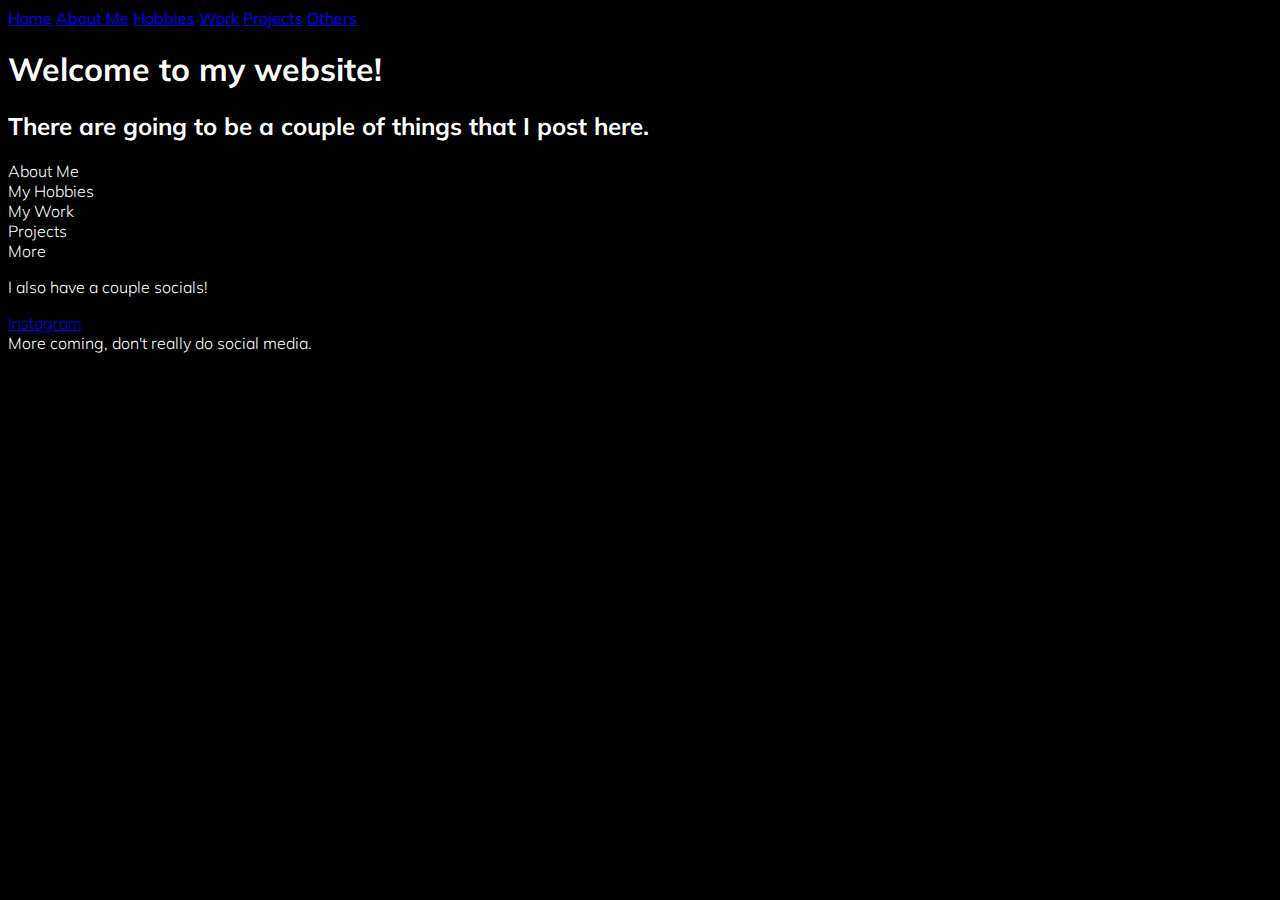
==== index.html @ 0ae8d0b9 "0.0.2 I'm a total idiot" ====
<!DOCTYPE html>
    <html lang="en">
    <head>
        <meta charset="UTF-8">
        <meta http-equiv="X-UA-Compatible" content="IE=edge">
        <meta name="viewport" content="width=device-width, initial-scale=1.0">
        <title>TetraTrooper's Site</title>
        <style>
            @import url('https://fonts.googleapis.com/css2?family=Mulish:wght@200;300;400;500;600;700;800;900&display=swap');
            body{
            font-family: 'Mulish', sans-serif;
            font-weight: 300;
            color: white;
            background-color: black;
            }
            nav{
            font-family: 'Mulish', sans-serif;
            font-weight: 500;
            }
        </style>
    </head>
    <body>
        <nav>
            <a href="index.html">Home</a>
            <a href="About Me.html">About Me</a>
            <a href="Hobbies.html">Hobbies</a>
            <a href="Work.html">Work</a>
            <a href="Projects.html">Projects</a>
            <a href="Others.html">Others</a>
        </nav>
        <h1>Welcome to my website!</h1>
        <h2>There are going to be a couple of things that I post here.</h2>
        <li>About Me</a></li>
        <li>My Hobbies</a></li>
        <li>My Work</a></li>
        <li>Projects</a></li>
        <li>More</a></li>
        <p>I also have a couple socials!</p>
        <li><a href="https://www.instagram.com/imbrandoncheng/">Instagram</a></li>
        <li>More coming, don't really do social media.</li>
    </body>
    </html>
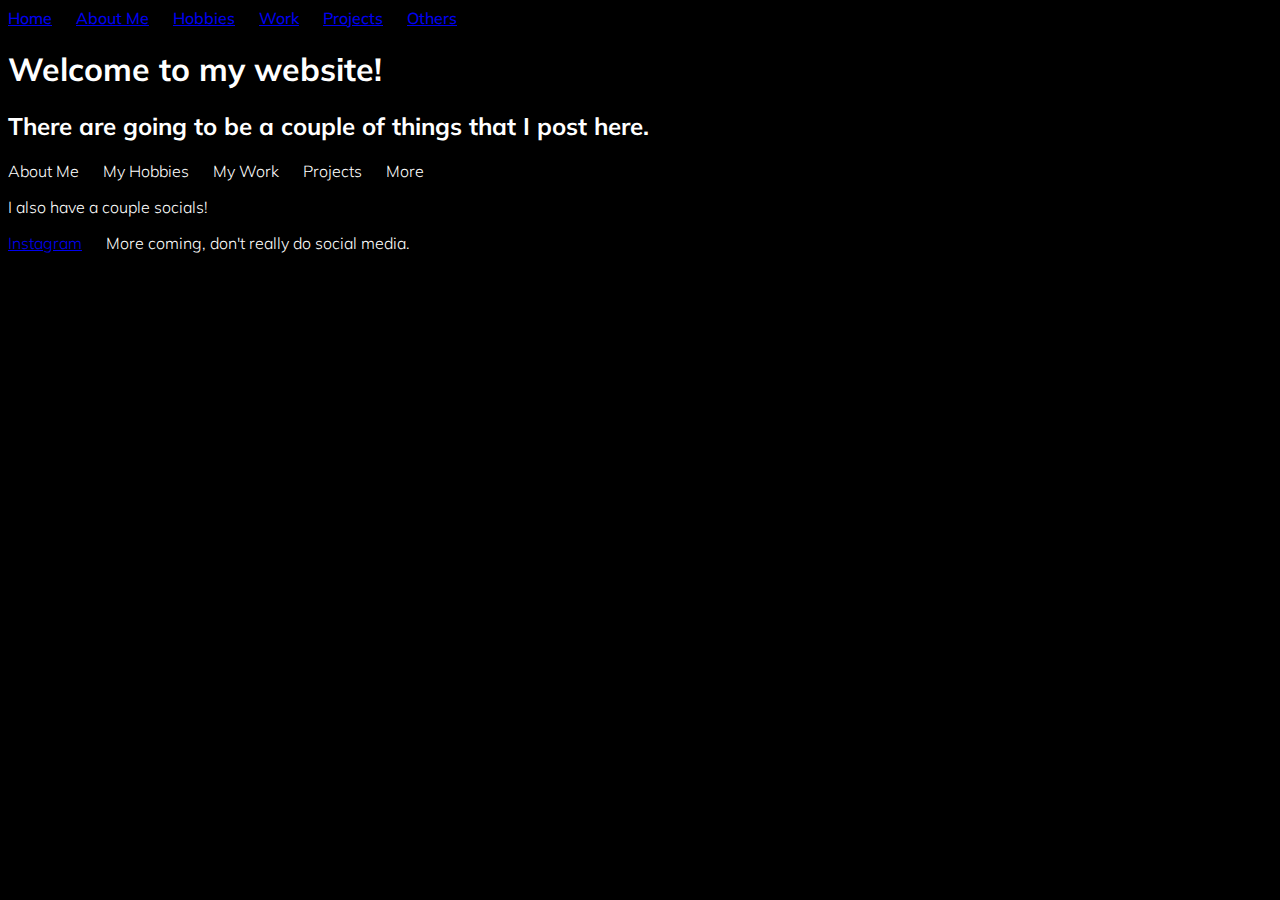
==== commit 818e5f82: "0.0.3" ====
--- a/index.html
+++ b/index.html
@@ -5,39 +5,35 @@
         <meta http-equiv="X-UA-Compatible" content="IE=edge">
         <meta name="viewport" content="width=device-width, initial-scale=1.0">
         <title>TetraTrooper's Site</title>
-        <style>
-            @import url('https://fonts.googleapis.com/css2?family=Mulish:wght@200;300;400;500;600;700;800;900&display=swap');
-            body{
-            font-family: 'Mulish', sans-serif;
-            font-weight: 300;
-            color: white;
-            background-color: black;
-            }
-            nav{
-            font-family: 'Mulish', sans-serif;
-            font-weight: 500;
-            }
-        </style>
+        <link rel="stylesheet" href="CSS/Defualt.css">
     </head>
     <body>
+        <header>
         <nav>
-            <a href="index.html">Home</a>
-            <a href="About Me.html">About Me</a>
-            <a href="Hobbies.html">Hobbies</a>
-            <a href="Work.html">Work</a>
-            <a href="Projects.html">Projects</a>
-            <a href="Others.html">Others</a>
+            <ul>
+                <li><a href="index.html">Home</a></li>
+                <li><a href="About Me.html">About Me</a></li>
+                <li><a href="Hobbies.html">Hobbies</a></li>
+                <li><a href="Work.html">Work</a></li>
+                <li><a href="Projects.html">Projects</a></li>
+                <li><a href="Others.html">Others</a></li>
+            </ul>
         </nav>
+        </header>
         <h1>Welcome to my website!</h1>
         <h2>There are going to be a couple of things that I post here.</h2>
-        <li>About Me</a></li>
-        <li>My Hobbies</a></li>
-        <li>My Work</a></li>
-        <li>Projects</a></li>
-        <li>More</a></li>
+        <ul>
+            <li>About Me</li>
+            <li>My Hobbies</li>
+            <li>My Work</li>
+            <li>Projects</li>
+            <li>More</li>
+        </ul>    
         <p>I also have a couple socials!</p>
-        <li><a href="https://www.instagram.com/imbrandoncheng/">Instagram</a></li>
-        <li>More coming, don't really do social media.</li>
+        <ul>
+            <li><a href="https://www.instagram.com/imbrandoncheng/">Instagram</a></li>
+            <li>More coming, don't really do social media.</li>
+        </ul>
     </body>
     </html>
     --- a/CSS/Defualt.css
+++ b/CSS/Defualt.css
@@ -0,0 +1,20 @@
+            @import url('https://fonts.googleapis.com/css2?family=Mulish:wght@200;300;400;500;600;700;800;900&display=swap');
+            body{
+                font-family: 'Mulish', sans-serif;
+                font-weight: 300;
+                color: white;
+                background-color: black;
+            }
+            nav{
+                font-family: 'Mulish', sans-serif;
+                font-weight: 500;
+            }
+            ul{
+                list-style-type: none;
+                padding: 0;
+                margin: 0;
+            }
+            li{
+                display: inline-block;
+                margin: 0px 20px 0px 0px;
+            }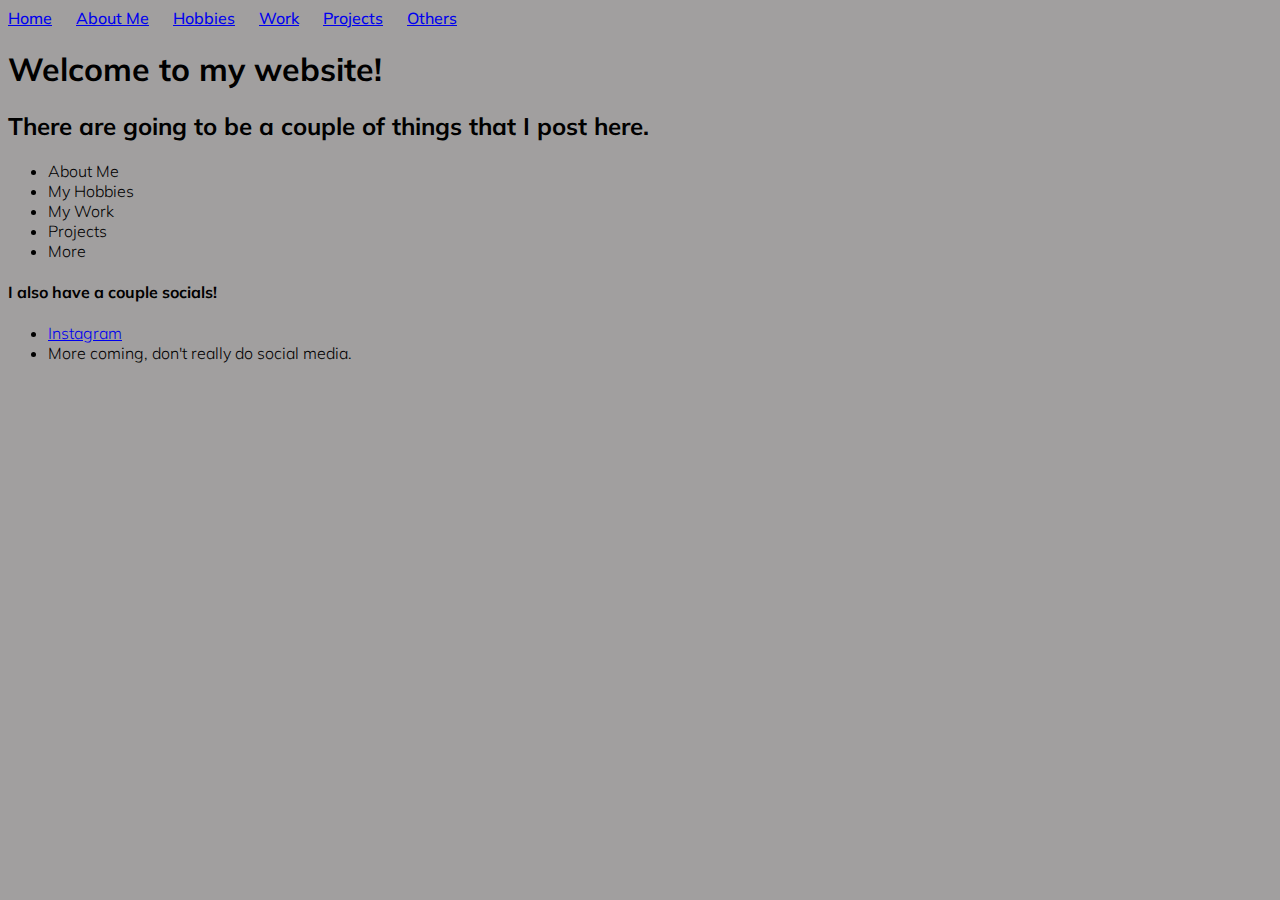
==== commit eabf8e74: "0.0.3.1" ====
--- a/index.html
+++ b/index.html
@@ -9,17 +9,18 @@
     </head>
     <body>
         <header>
-        <nav>
-            <ul>
-                <li><a href="index.html">Home</a></li>
-                <li><a href="About Me.html">About Me</a></li>
-                <li><a href="Hobbies.html">Hobbies</a></li>
-                <li><a href="Work.html">Work</a></li>
-                <li><a href="Projects.html">Projects</a></li>
-                <li><a href="Others.html">Others</a></li>
-            </ul>
-        </nav>
+            <nav>
+                <ul>
+                    <li><a href="index.html">Home</a></li>
+                    <li><a href="About Me.html">About Me</a></li>
+                    <li><a href="Hobbies.html">Hobbies</a></li>
+                    <li><a href="Work.html">Work</a></li>
+                    <li><a href="Projects.html">Projects</a></li>
+                    <li><a href="Others.html">Others</a></li>
+                </ul>
+            </nav>
         </header>
+        <section>
         <h1>Welcome to my website!</h1>
         <h2>There are going to be a couple of things that I post here.</h2>
         <ul>
@@ -29,11 +30,15 @@
             <li>Projects</li>
             <li>More</li>
         </ul>    
-        <p>I also have a couple socials!</p>
+        <h4>I also have a couple socials!</h4>
         <ul>
             <li><a href="https://www.instagram.com/imbrandoncheng/">Instagram</a></li>
             <li>More coming, don't really do social media.</li>
         </ul>
+        </section>
+        <footer>
+        
+        </footer>
     </body>
     </html>
     --- a/CSS/Defualt.css
+++ b/CSS/Defualt.css
@@ -2,19 +2,25 @@
             body{
                 font-family: 'Mulish', sans-serif;
                 font-weight: 300;
-                color: white;
-                background-color: black;
+                color: rgb(0, 0, 0);
+                background-color: rgb(161, 159, 159);
             }
             nav{
                 font-family: 'Mulish', sans-serif;
                 font-weight: 500;
             }
-            ul{
+            nav ul{
                 list-style-type: none;
                 padding: 0;
                 margin: 0;
             }
-            li{
+            nav li{
                 display: inline-block;
                 margin: 0px 20px 0px 0px;
+            }
+            a:active{
+                text-decoration: underline;
+            }
+            a:hover{
+                text-decoration: ;
             }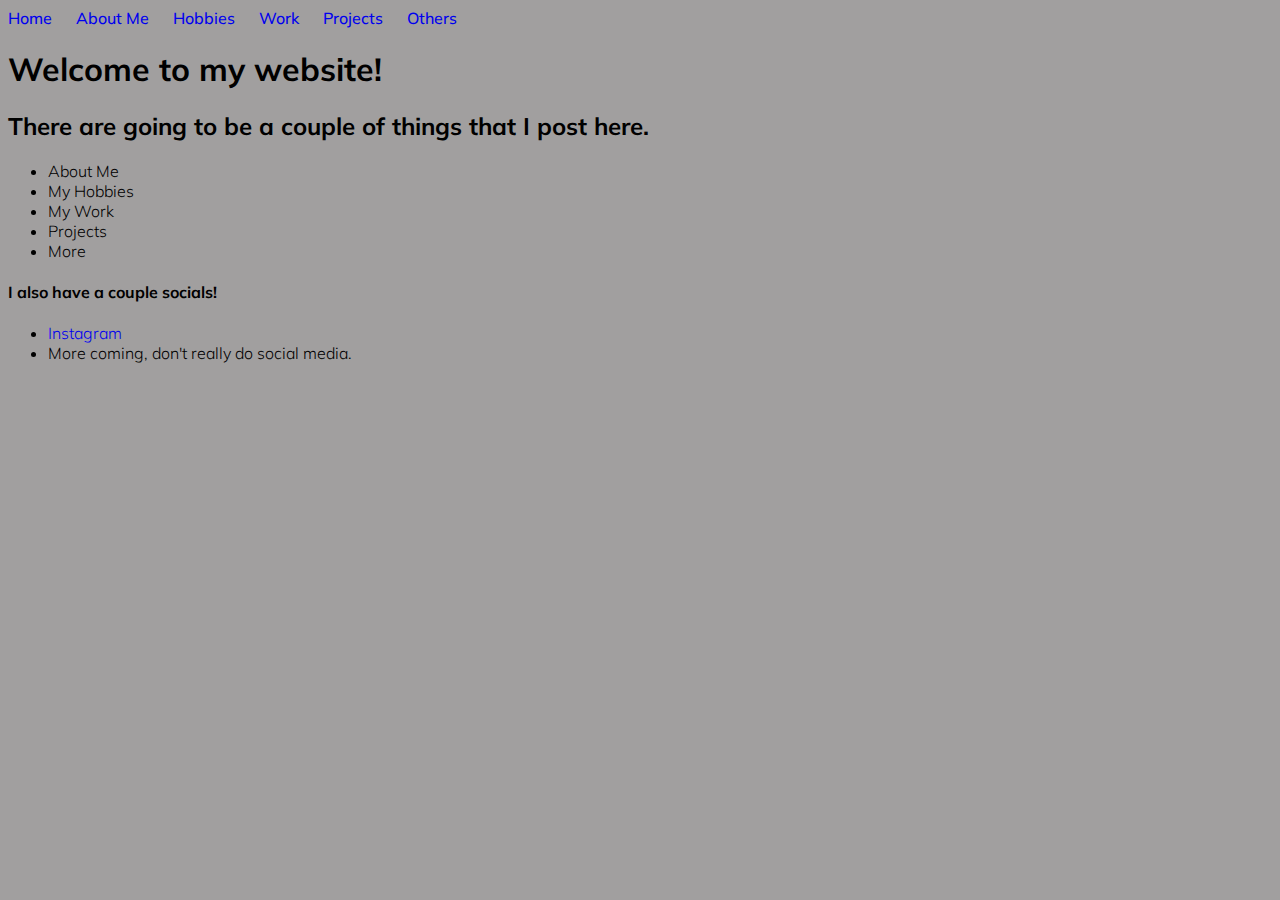
==== commit 0f2c2310: "0.0.3.2 Edit #1" ====
--- a/index.html
+++ b/index.html
@@ -5,7 +5,7 @@
         <meta http-equiv="X-UA-Compatible" content="IE=edge">
         <meta name="viewport" content="width=device-width, initial-scale=1.0">
         <title>TetraTrooper's Site</title>
-        <link rel="stylesheet" href="CSS/Defualt.css">
+        <link rel="stylesheet" href="CSS/Default.css">
     </head>
     <body>
         <header>
--- a/CSS/Default.css
+++ b/CSS/Default.css
@@ -0,0 +1,34 @@
+            @import url('https://fonts.googleapis.com/css2?family=Mulish:wght@200;300;400;500;600;700;800;900&display=swap');
+            body{
+                font-family: 'Mulish', sans-serif;
+                font-weight: 300;
+                color: rgb(0, 0, 0);
+                background-color: rgb(161, 159, 159);
+            }
+            nav{
+                font-family: 'Mulish', sans-serif;
+                font-weight: 500;
+            }
+            nav ul{
+                list-style-type: none;
+                padding: 0;
+                margin: 0;
+            }
+            nav li{
+                display: inline-block;
+                margin: 0px 20px 0px 0px;
+            }
+            a:link{
+                text-decoration: none;
+            }
+            a:visited{
+                text-decoration: none;
+            }
+            a:hover{
+                text-decoration: underline;
+                background-color: yellow;
+            }
+            a:active{
+                text-decoration: underline;
+                color: red
+            }
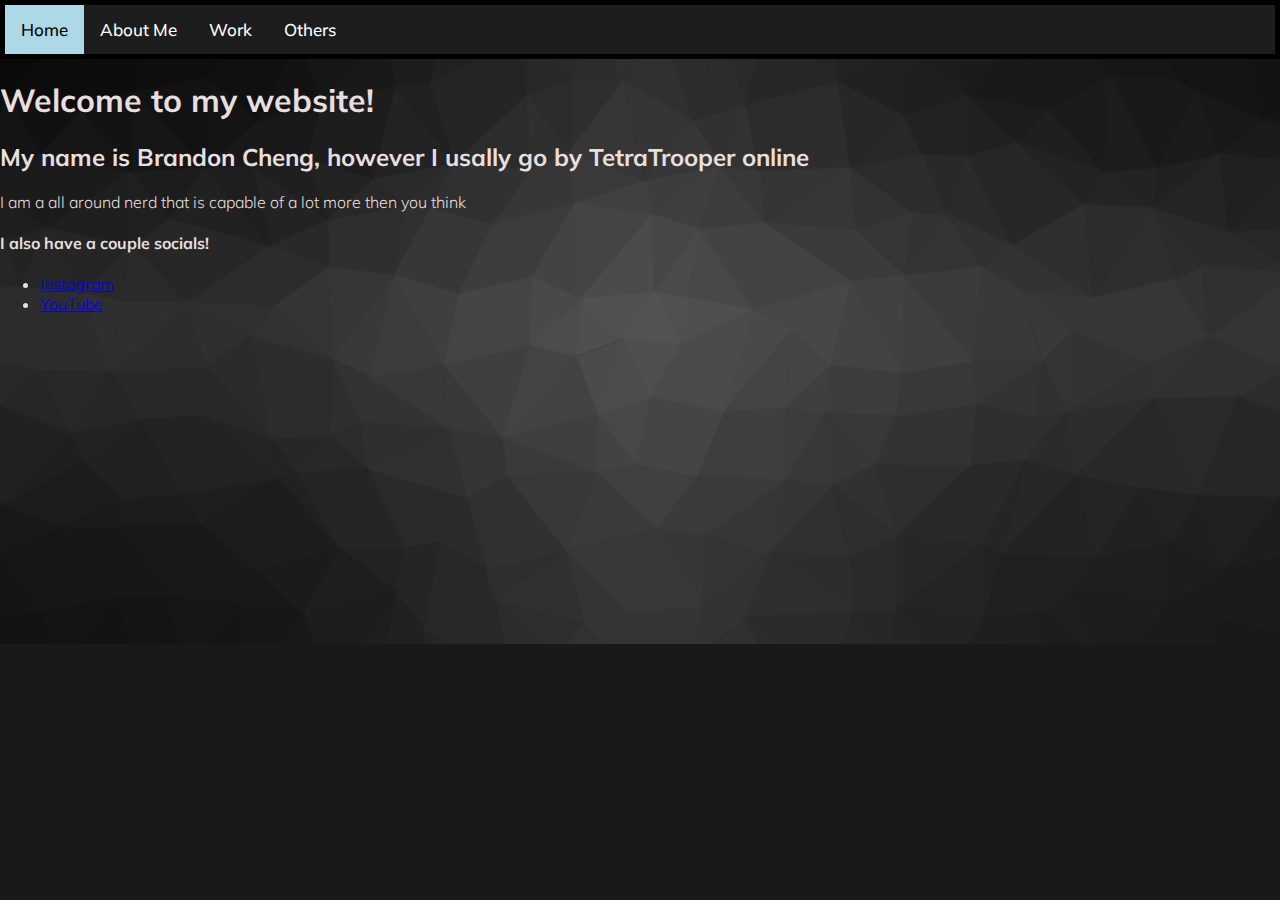
==== commit 415ed885: "0.0.4" ====
--- a/index.html
+++ b/index.html
@@ -1,44 +1,34 @@
-    <!DOCTYPE html>
-    <html lang="en">
-    <head>
-        <meta charset="UTF-8">
-        <meta http-equiv="X-UA-Compatible" content="IE=edge">
-        <meta name="viewport" content="width=device-width, initial-scale=1.0">
-        <title>TetraTrooper's Site</title>
-        <link rel="stylesheet" href="CSS/Default.css">
-    </head>
-    <body>
-        <header>
-            <nav>
-                <ul>
-                    <li><a href="index.html">Home</a></li>
-                    <li><a href="About Me.html">About Me</a></li>
-                    <li><a href="Hobbies.html">Hobbies</a></li>
-                    <li><a href="Work.html">Work</a></li>
-                    <li><a href="Projects.html">Projects</a></li>
-                    <li><a href="Others.html">Others</a></li>
-                </ul>
-            </nav>
-        </header>
-        <section>
-        <h1>Welcome to my website!</h1>
-        <h2>There are going to be a couple of things that I post here.</h2>
-        <ul>
-            <li>About Me</li>
-            <li>My Hobbies</li>
-            <li>My Work</li>
-            <li>Projects</li>
-            <li>More</li>
-        </ul>    
-        <h4>I also have a couple socials!</h4>
-        <ul>
-            <li><a href="https://www.instagram.com/imbrandoncheng/">Instagram</a></li>
-            <li>More coming, don't really do social media.</li>
-        </ul>
-        </section>
-        <footer>
-        
-        </footer>
-    </body>
-    </html>
+<!DOCTYPE html>
+<html lang="en">
+<head>
+    <meta charset="UTF-8">
+    <meta http-equiv="X-UA-Compatible" content="IE=edge">
+    <meta name="viewport" content="width=device-width, initial-scale=1.0">
+    <title>TetraTrooper's Site</title>
+    <link rel="stylesheet" href="CSS/Default.css">
+</head>
+<body>
+    <header>
+        <nav>
+                <a class="active" href="index.html">Home</a>
+                <a href="About Me.html">About Me</a>
+                <a href="Work.html">Work</a>
+                <a href="Others.html">Others</a>
+        </nav>
+    </header>
+    <section>
+    <h1>Welcome to my website!</h1>
+    <h2>My name is Brandon Cheng, however I usally go by TetraTrooper online</h2>
+    <p>I am a all around nerd that is capable of a lot more then you think</p>
+    <h4>I also have a couple socials!</h4>
+    <ul>
+        <li><a href="https://www.instagram.com/imbrandoncheng/">Instagram</a></li>
+        <li><a href="https://www.youtube.com/channel/UCJU_G6gZSRLC4e5mn_8kx7g">YouTube</a></li>
+    </ul>
+    </section>
+    <footer>
+    
+    </footer>
+</body>
+</html>
     --- a/CSS/Default.css
+++ b/CSS/Default.css
@@ -1,34 +1,38 @@
-            @import url('https://fonts.googleapis.com/css2?family=Mulish:wght@200;300;400;500;600;700;800;900&display=swap');
-            body{
-                font-family: 'Mulish', sans-serif;
-                font-weight: 300;
-                color: rgb(0, 0, 0);
-                background-color: rgb(161, 159, 159);
-            }
-            nav{
-                font-family: 'Mulish', sans-serif;
-                font-weight: 500;
-            }
-            nav ul{
-                list-style-type: none;
-                padding: 0;
-                margin: 0;
-            }
-            nav li{
-                display: inline-block;
-                margin: 0px 20px 0px 0px;
-            }
-            a:link{
-                text-decoration: none;
-            }
-            a:visited{
-                text-decoration: none;
-            }
-            a:hover{
-                text-decoration: underline;
-                background-color: yellow;
-            }
-            a:active{
-                text-decoration: underline;
-                color: red
-            }
+ @import url('https://fonts.googleapis.com/css2?family=Mulish:wght@200;300;400;500;600;700;800;900&display=swap');
+ body{
+    font-family: 'Mulish', sans-serif;
+    font-weight: 300;
+    color: rgb(231, 223, 223);
+    margin: 0px;
+    background-image: url("../images/cool-background.png");
+    background-repeat: no-repeat;
+    background-size: cover;
+    background-color: rgb(26, 25, 25);
+}
+header{
+    background-color: black;
+    padding: 5px;
+}
+nav{
+    font-family: 'Mulish', sans-serif;
+    font-weight: 500;
+    background-color: rgb(29, 29, 29);
+    overflow: hidden;
+
+}
+nav a{
+    float: left;
+    color: white;
+    text-align: center;
+    padding: 14px 16px;
+    text-decoration: none;
+    font-size: 17px;
+}
+nav a:hover{
+    background-color: white;
+    color:black;
+}
+nav a.active{
+    background-color: lightblue;
+    color:black
+}